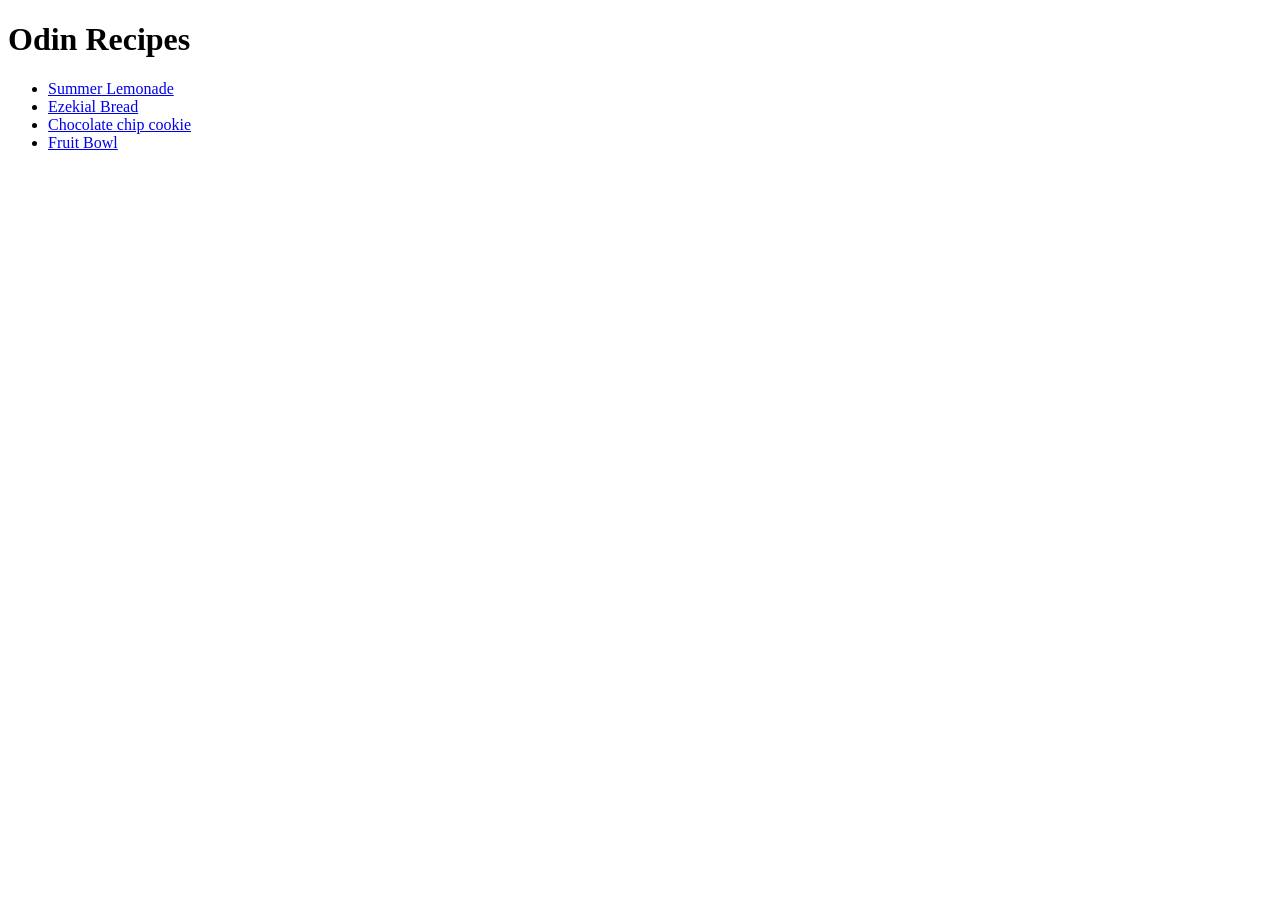
==== index.html @ 2c8accb2 "Change the file directory archeecture to ensure the project submits to T.O.P for viewing. Move the i" ====
<!DOCTYPE html>
<html lang="en">
  <head>
    <meta charset="UTF-8" />
    <meta name="viewport" content="width=device-width, initial-scale=1.0" />
    <title>Document</title>
  </head>
  <body>
    <h1>Odin Recipes</h1>
    <ul>
      <li><a href="./recipes/lemonade.html">Summer Lemonade</a></li>
      <li><a href="./recipes/Ezekielbread.html">Ezekial Bread</a></li>
      <li><a href="./recipes/cookies.html">Chocolate chip cookie</a></li>
      <li><a href="./recipes/fruitbowl.html">Fruit Bowl</a></li>
    </ul>
  </body>
</html>
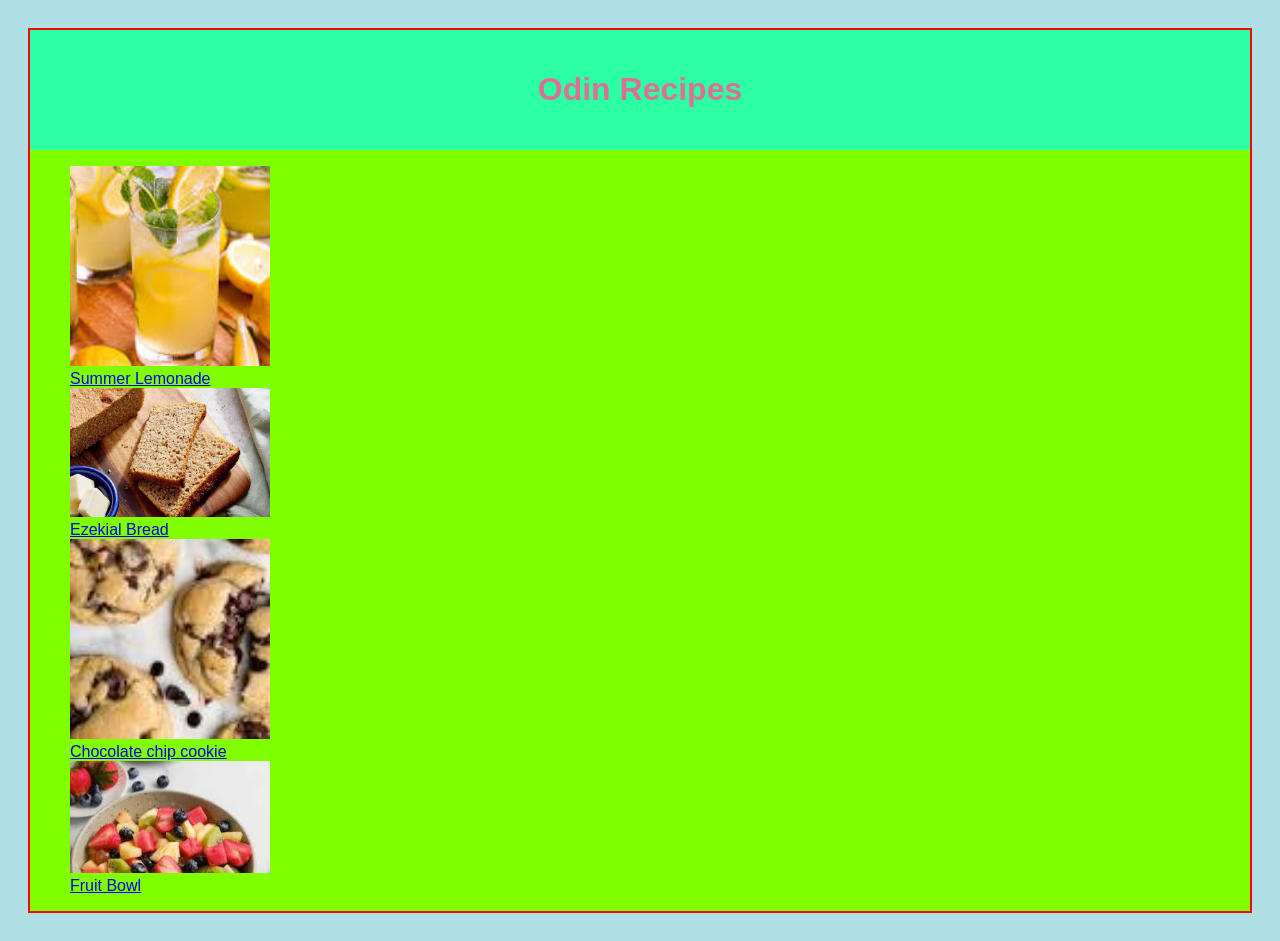
==== commit 81ee3067: "Free reign styling on the content. Add class attributes to the html elements. Create an external css" ====
--- a/index.html
+++ b/index.html
@@ -3,15 +3,34 @@
   <head>
     <meta charset="UTF-8" />
     <meta name="viewport" content="width=device-width, initial-scale=1.0" />
+    <link rel="stylesheet" href="./style.css" />
     <title>Document</title>
   </head>
   <body>
-    <h1>Odin Recipes</h1>
+    <div class="title">
+      <h1>Odin Recipes</h1>
+    </div>
     <ul>
-      <li><a href="./recipes/lemonade.html">Summer Lemonade</a></li>
-      <li><a href="./recipes/Ezekielbread.html">Ezekial Bread</a></li>
-      <li><a href="./recipes/cookies.html">Chocolate chip cookie</a></li>
-      <li><a href="./recipes/fruitbowl.html">Fruit Bowl</a></li>
+      <li>
+        <img src="./images/lemonade.jpg" alt="lemonade" /><a
+          href="./recipes/lemonade.html"
+          >Summer Lemonade</a
+        >
+      </li>
+      <li>
+        <img src="./images/ezekielbread.webp" alt="Ezekiel bread" /><a
+          href="./recipes/Ezekielbread.html"
+          >Ezekial Bread</a
+        >
+      </li>
+      <li>
+        <img src="./images/chcochip.jpg" alt="chcolate chip cookies" />
+        <a href="./recipes/cookies.html">Chocolate chip cookie</a>
+      </li>
+      <li>
+        <img src="./images/fruitbowl.jpg" alt="fruits in a bowl" />
+        <a href="./recipes/fruitbowl.html">Fruit Bowl</a>
+      </li>
     </ul>
   </body>
 </html>
--- a/style.css
+++ b/style.css
@@ -0,0 +1,33 @@
+* {
+  font-family: "Gill Sans", "Gill Sans MT", Calibri, "Trebuchet MS", sans-serif;
+}
+
+html {
+  background-color: powderblue;
+  margin: 20px;
+}
+
+body {
+  border: 2px solid red;
+  background-color: chartreuse;
+}
+
+.title {
+  color: palevioletred;
+  background-color: rgba(0, 255, 255, 0.644);
+  padding: 20px;
+  text-align: center;
+}
+
+img {
+  width: 200px;
+  height: auto;
+}
+
+li {
+  list-style: none;
+}
+
+a {
+  display: block;
+}
